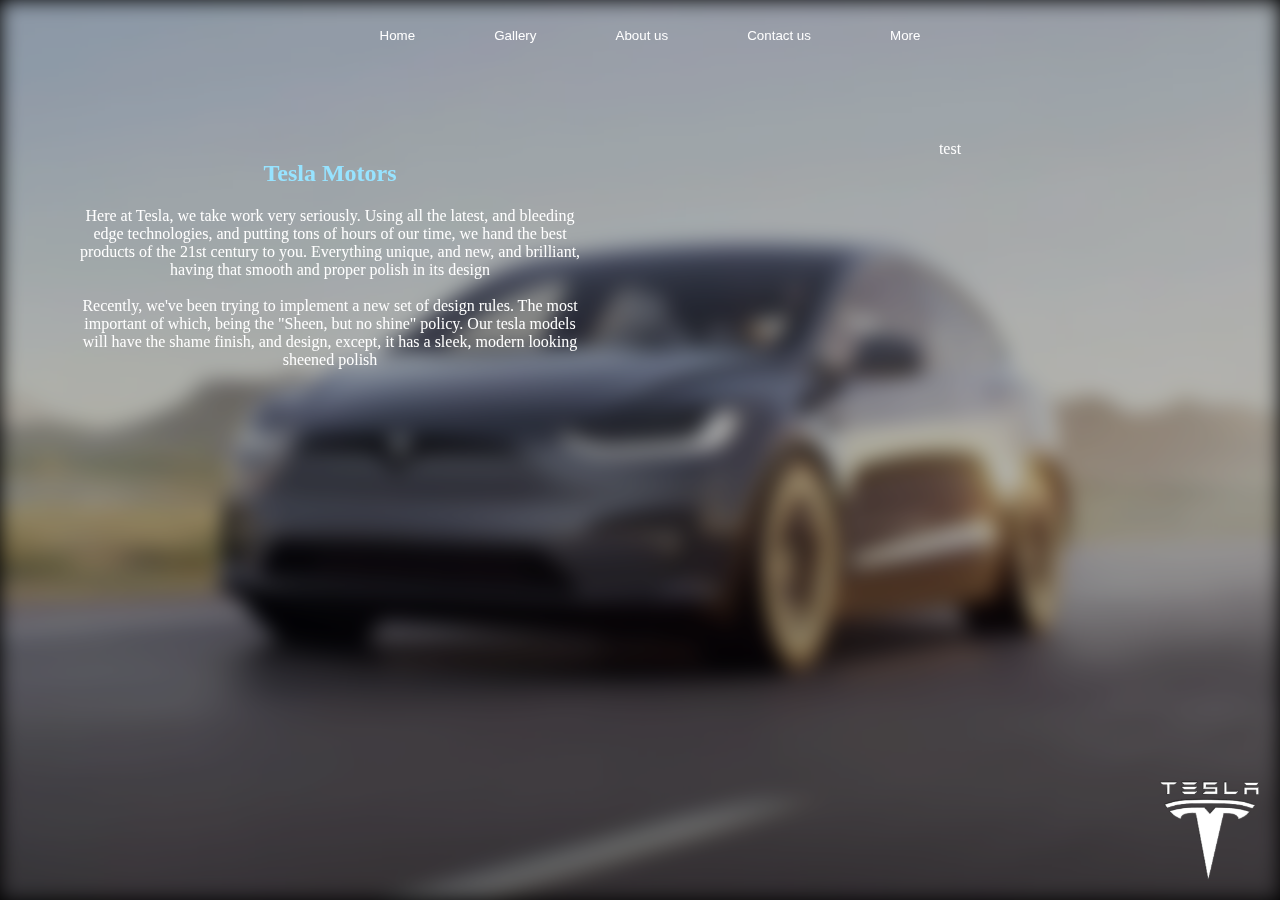
==== about us/index.html @ 197b92b6 "Add files via upload" ====
<!DOCTYPE html>
<html lang="en">
<head>
    <meta charset="UTF-8">
    <meta http-equiv="X-UA-Compatible" content="IE=edge">
    <meta name="viewport" content="width=device-width, initial-scale=1.0">
    <title>Document</title>
    <link rel="stylesheet" href="style.css">
</head>
<body>
    <div class="wrapper"></div>
    <div class="topbar">
        <a href="../index.html" class="tpa"><button class="tpb">Home</button></a>
        <a href="../gallery/index.html" class="tpa"><button class="tpb">Gallery</button></a>
        <a href="../about us/index.html" class="tpa"><button class="tpb">About us</button></a>
        <a href="../contact us/index.html" class="tpa"><button class="tpb">Contact us</button></a>
        <a href="" class="tpa"><button class="tpb">More</button></a>
    </div>
    <div class="workspace">
        <div class="lcol">
            <h2 style="text-align:center;color:rgb(151, 227, 255);">Tesla Motors</h2>
            Here at Tesla, we take work very seriously. Using all the latest, and bleeding edge technologies, and putting tons of hours of our time, we hand the best products of the 21st century to you. Everything unique, and new, and brilliant, having that smooth and proper polish in its design <br><br>
            Recently, we've been trying to implement a new set of design rules. The most important of which, being the "Sheen, but no shine" policy. Our tesla models will have the shame finish, and design, except, it has a sleek, modern looking sheened  polish
        </div>
        <div class="rcol">
            test
        </div>
    </div>
    <div class="logo"><img src="logo.png" alt=""></div>
</body>
</html>
---- about us/style.css ----
body{
    margin: 0;
    padding: 0;
    overflow: hidden;
    background: black;
}
.wrapper{
    background: url("teslaimg.jpg") fixed no-repeat center;
    background-size: cover;
    height: 100vh;
    width: 100vw;
    position: fixed;
    filter:blur(10px) opacity(0.7);
}
.topbar{
    height:50px;
    width:calc(50vw - 20px);
    left:50%;
    transform: translate(-50%,0%);
    margin:10px;
    position: fixed;
    display: grid;
    border-radius: 30px;
    grid-template-columns: auto auto auto auto auto;
}
.tpa{
    margin: 5px;
}
.tpb{
    background: transparent;
    color:white;
    cursor: pointer;
    height:40px;
    border-radius: 20px;
    border:none;
    width: 100%;
    transition: 0.3s;
}
.tpb:hover{
    background: rgba(228, 226, 226, 0.079);
    color:rgba(219, 219, 219, 0.947)
}
.workspace{
    position: fixed;
    height:calc(100vh - 50px - 20px);
    margin: 20px;
    margin-top: 90px;
    display: grid;
    grid-template-columns: 50% 50%;
}
.text{
    text-align: justify;
    font-size: 20px;
    font-weight: bolder;
    font-family: system-ui, -apple-system, BlinkMacSystemFont, 'Segoe UI', Roboto, Oxygen, Ubuntu, Cantarell, 'Open Sans', 'Helvetica Neue', sans-serif;
    margin: 40px;
    color:white;
    height: min-content;
    padding: 20px;
    text-shadow: 2px 2px 8px #92929f4f;
}
.logo{
    position:fixed;
    height:100px;
    bottom:20px;
    right: 20px;
}
img[src="logo.png"]{
    height:100%;
    width: 100%;
    filter:invert();
    cursor: pointer;
    transition: 0.3s;
}
img[src="logo.png"]:hover{
    filter:opacity(0.8) invert();
}
.lcol,.rcol{
    padding: 50px;
    text-align: center;
    color:white;
}
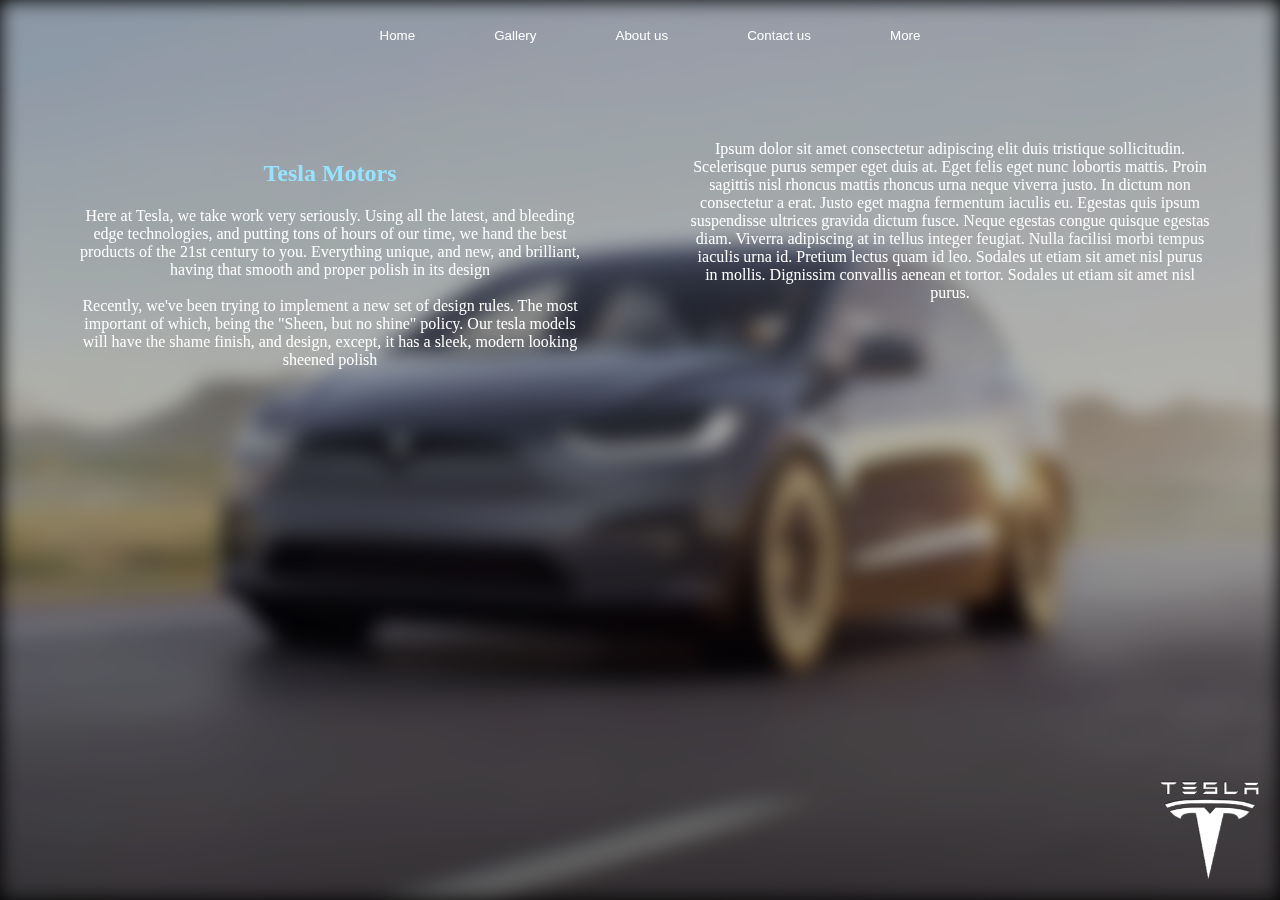
==== commit a45bb0b5: "Update index.html" ====
--- a/about us/index.html
+++ b/about us/index.html
@@ -23,9 +23,9 @@
             Recently, we've been trying to implement a new set of design rules. The most important of which, being the "Sheen, but no shine" policy. Our tesla models will have the shame finish, and design, except, it has a sleek, modern looking sheened  polish
         </div>
         <div class="rcol">
-            test
+            Ipsum dolor sit amet consectetur adipiscing elit duis tristique sollicitudin. Scelerisque purus semper eget duis at. Eget felis eget nunc lobortis mattis. Proin sagittis nisl rhoncus mattis rhoncus urna neque viverra justo. In dictum non consectetur a erat. Justo eget magna fermentum iaculis eu. Egestas quis ipsum suspendisse ultrices gravida dictum fusce. Neque egestas congue quisque egestas diam. Viverra adipiscing at in tellus integer feugiat. Nulla facilisi morbi tempus iaculis urna id. Pretium lectus quam id leo. Sodales ut etiam sit amet nisl purus in mollis. Dignissim convallis aenean et tortor. Sodales ut etiam sit amet nisl purus.
         </div>
     </div>
     <div class="logo"><img src="logo.png" alt=""></div>
 </body>
-</html>+</html>
